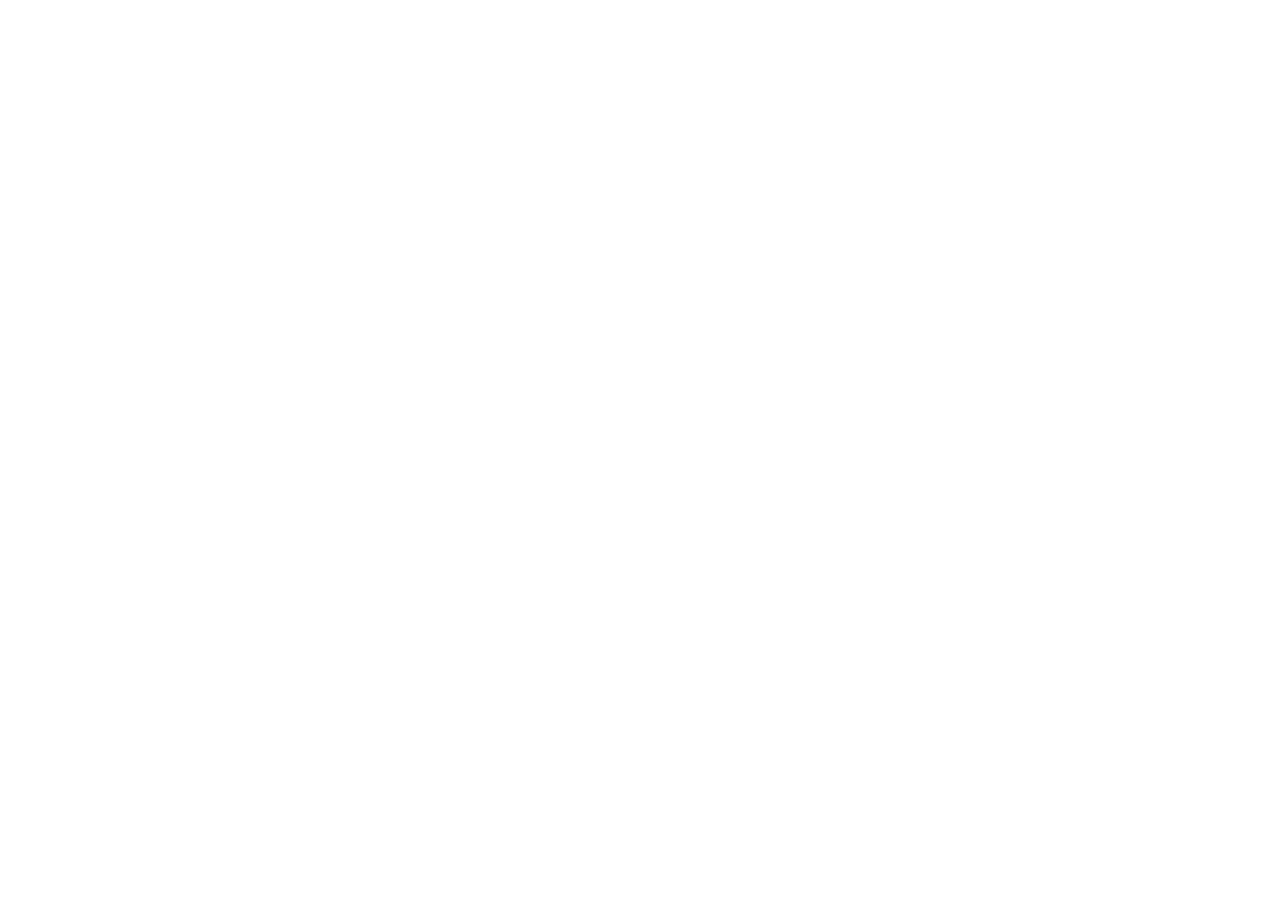
==== client/index.html @ 6e7e6f65 "first commit" ====
<!DOCTYPE html>
<html lang="en">
  <head>
    <meta charset="UTF-8" />
    <meta name="viewport" content="width=device-width, initial-scale=1.0" />
    <title>The News</title>
  </head>
  <body></body>
</html>
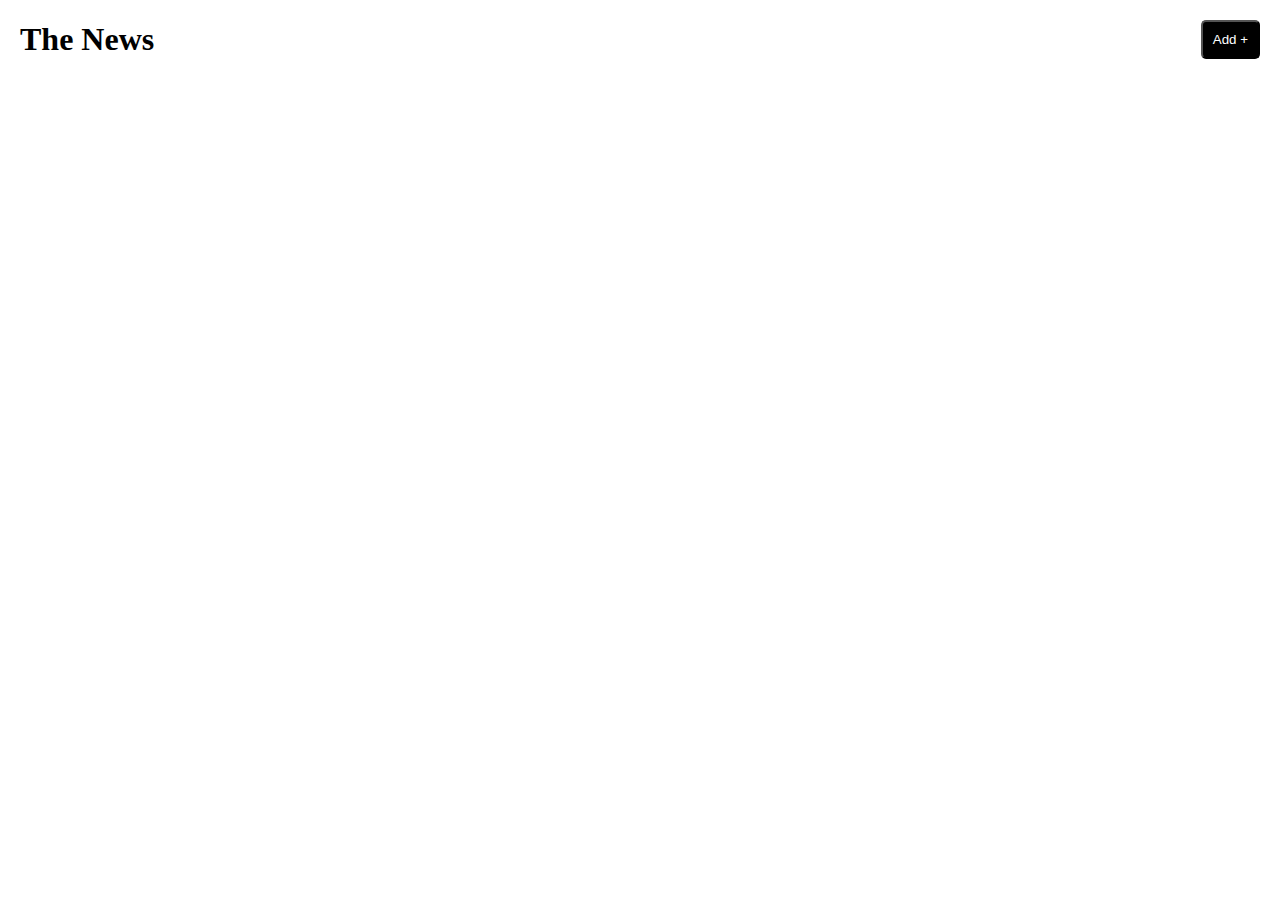
==== commit d0135602: "started-frontend-implementation" ====
--- a/client/index.html
+++ b/client/index.html
@@ -4,6 +4,14 @@
     <meta charset="UTF-8" />
     <meta name="viewport" content="width=device-width, initial-scale=1.0" />
     <title>The News</title>
+    <link rel="stylesheet" href="./styles/utilities.css" />
+    <link rel="stylesheet" href="./styles/colors.css" />
+    <link rel="stylesheet" href="./styles/index.css" />
   </head>
-  <body></body>
+  <body>
+    <header class="flex justify-between p align-center">
+      <h1>The News</h1>
+      <button type="button" class="primary-bg text-white">Add +</button>
+    </header>
+  </body>
 </html>
--- a/client/styles/utilities.css
+++ b/client/styles/utilities.css
@@ -0,0 +1,18 @@
+.flex {
+  display: flex;
+}
+.column {
+  flex-direction: column;
+}
+.justify-between {
+  justify-content: space-between;
+}
+.align-center {
+  align-items: center;
+}
+.gap {
+  gap: 30px;
+}
+.p {
+  padding: 20px;
+}
--- a/client/styles/colors.css
+++ b/client/styles/colors.css
@@ -0,0 +1,6 @@
+.primary-bg {
+  background-color: black;
+}
+.text-white {
+  color: white;
+}
--- a/client/styles/index.css
+++ b/client/styles/index.css
@@ -0,0 +1,14 @@
+* {
+  margin: 0;
+  padding: 0;
+  box-sizing: border-box;
+}
+
+header button {
+  padding: 10px;
+  border-radius: 5px;
+}
+header button:hover {
+  opacity: 0.85;
+  cursor: pointer;
+}
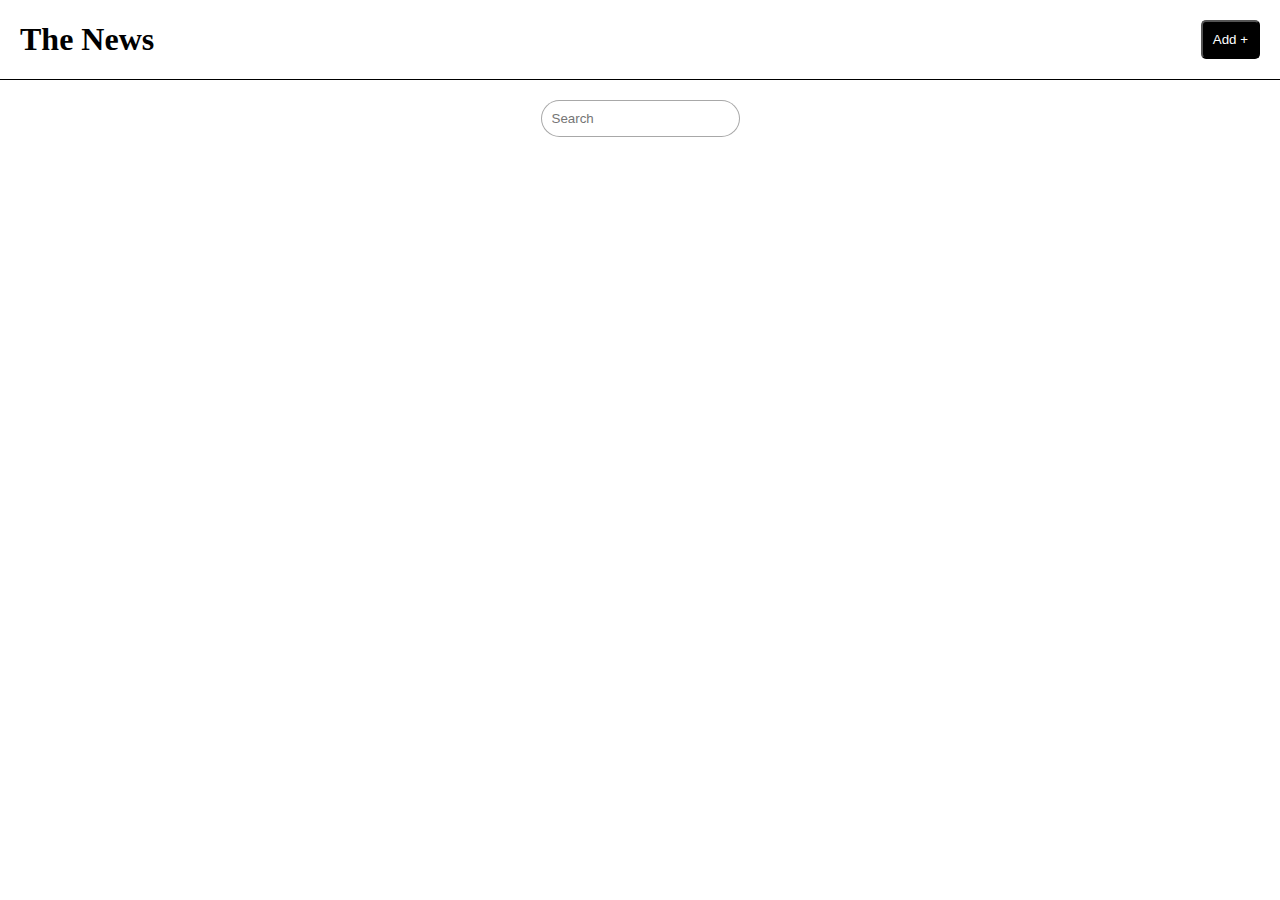
==== commit 64a2c774: "finished-home-design" ====
--- a/client/index.html
+++ b/client/index.html
@@ -13,5 +13,12 @@
       <h1>The News</h1>
       <button type="button" class="primary-bg text-white">Add +</button>
     </header>
+    <section class="flex column align-center gap">
+      <input type="search" placeholder="Search" class="search" />
+
+      <div class="flex align-center news-container" id="news-container"></div>
+    </section>
+
+    <script src="./scripts/index.js"></script>
   </body>
 </html>
--- a/client/styles/index.css
+++ b/client/styles/index.css
@@ -2,6 +2,15 @@
   margin: 0;
   padding: 0;
   box-sizing: border-box;
+}
+
+input {
+  border: 1px solid rgba(61, 61, 61, 0.447);
+}
+
+header {
+  border-bottom: 1px solid black;
+  margin-bottom: 20px;
 }
 
 header button {
@@ -10,5 +19,33 @@
 }
 header button:hover {
   opacity: 0.85;
+  background-color: white;
+  color: black;
   cursor: pointer;
+  transition: all;
+  transition-duration: 0.3s;
 }
+
+.search {
+  border-radius: 20px;
+  padding: 10px;
+}
+
+.news-container {
+  flex-wrap: wrap;
+}
+
+.news-card {
+  width: 300px;
+  max-width: 300px;
+  border: 1px solid gray;
+  padding: 15px;
+  border-radius: 20px;
+}
+.news-card:hover {
+  cursor: pointer;
+  opacity: 0.85;
+}
+.news-card img {
+  width: 250px;
+}
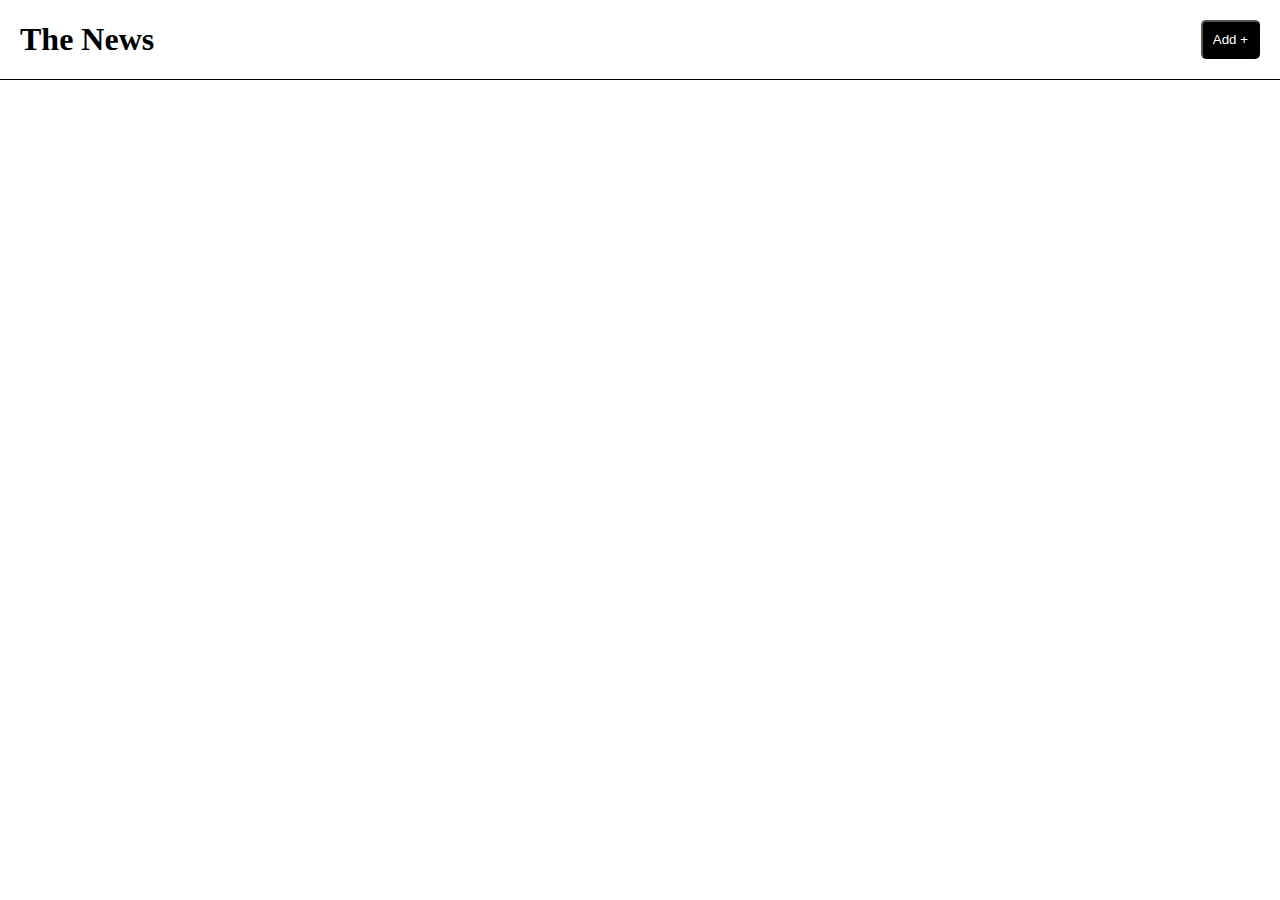
==== commit ae100fca: "added-get" ====
--- a/client/index.html
+++ b/client/index.html
@@ -11,14 +11,55 @@
   <body>
     <header class="flex justify-between p align-center">
       <h1>The News</h1>
-      <button type="button" class="primary-bg text-white">Add +</button>
+      <button type="button" class="primary-bg text-white btn" id="open-popup">
+        Add +
+      </button>
     </header>
     <section class="flex column align-center gap">
-      <input type="search" placeholder="Search" class="search" />
+      <div class="flex gap center news-container" id="news-container"></div>
 
-      <div class="flex align-center news-container" id="news-container"></div>
+      <div class="popup flex hidden" id="popup">
+        <form class="flex column p gap align-center">
+          <input
+            type="text"
+            placeholder="title"
+            id="title-input"
+            class="input-style"
+          />
+          <textarea
+            placeholder="content"
+            id="content-input"
+            class="input-style"
+          ></textarea>
+          <input
+            type="text"
+            id="image-input"
+            class="input-style"
+            placeholder="image url"
+          />
+          <div class="flex gap">
+            <button
+              type="button"
+              class="primary-bg text-white btn"
+              id="add-btn"
+            >
+              Add
+            </button>
+            <button
+              type="button"
+              class="primary-bg text-white btn"
+              id="close-btn"
+            >
+              close
+            </button>
+          </div>
+        </form>
+      </div>
+
+      <script src="https://ajax.googleapis.com/ajax/libs/jquery/3.6.0/jquery.min.js"></script>
+
+      <script src="./scripts/fetchNews.js"></script>
+      <script src="./scripts/addNews.js"></script>
     </section>
-
-    <script src="./scripts/index.js"></script>
   </body>
 </html>
--- a/client/styles/utilities.css
+++ b/client/styles/utilities.css
@@ -10,9 +10,26 @@
 .align-center {
   align-items: center;
 }
+.center {
+  align-items: center;
+  justify-content: center;
+}
+.w-dull {
+  width: 100%;
+}
 .gap {
   gap: 30px;
 }
 .p {
   padding: 20px;
 }
+
+.input-style {
+  padding: 10px;
+  border-radius: 10px;
+  width: 100%;
+}
+
+.hidden {
+  display: none;
+}
--- a/client/styles/index.css
+++ b/client/styles/index.css
@@ -2,8 +2,12 @@
   margin: 0;
   padding: 0;
   box-sizing: border-box;
+  text-decoration: none;
 }
 
+a {
+  color: black;
+}
 input {
   border: 1px solid rgba(61, 61, 61, 0.447);
 }
@@ -13,11 +17,11 @@
   margin-bottom: 20px;
 }
 
-header button {
+.btn {
   padding: 10px;
   border-radius: 5px;
 }
-header button:hover {
+.btn:hover {
   opacity: 0.85;
   background-color: white;
   color: black;
@@ -48,4 +52,44 @@
 }
 .news-card img {
   width: 250px;
+  height: 250px;
 }
+
+.popup {
+  height: 100vh;
+  width: 100vw;
+  align-items: center;
+  justify-content: center;
+  background-color: rgba(0, 0, 0, 0.539);
+  position: fixed;
+  top: 0;
+}
+
+.popup > form {
+  background-color: white;
+  border-radius: 20px;
+}
+
+.single-page {
+  padding: 20px;
+  width: 100%;
+}
+.single-page img {
+  width: 600px;
+  height: 300px;
+}
+
+.single-page > div {
+  max-width: 700px;
+}
+
+@media (max-width: 800px) {
+  .single-page img {
+    width: 300px;
+    height: 200px;
+  }
+
+  .single-page > div {
+    max-width: 350px;
+  }
+}
